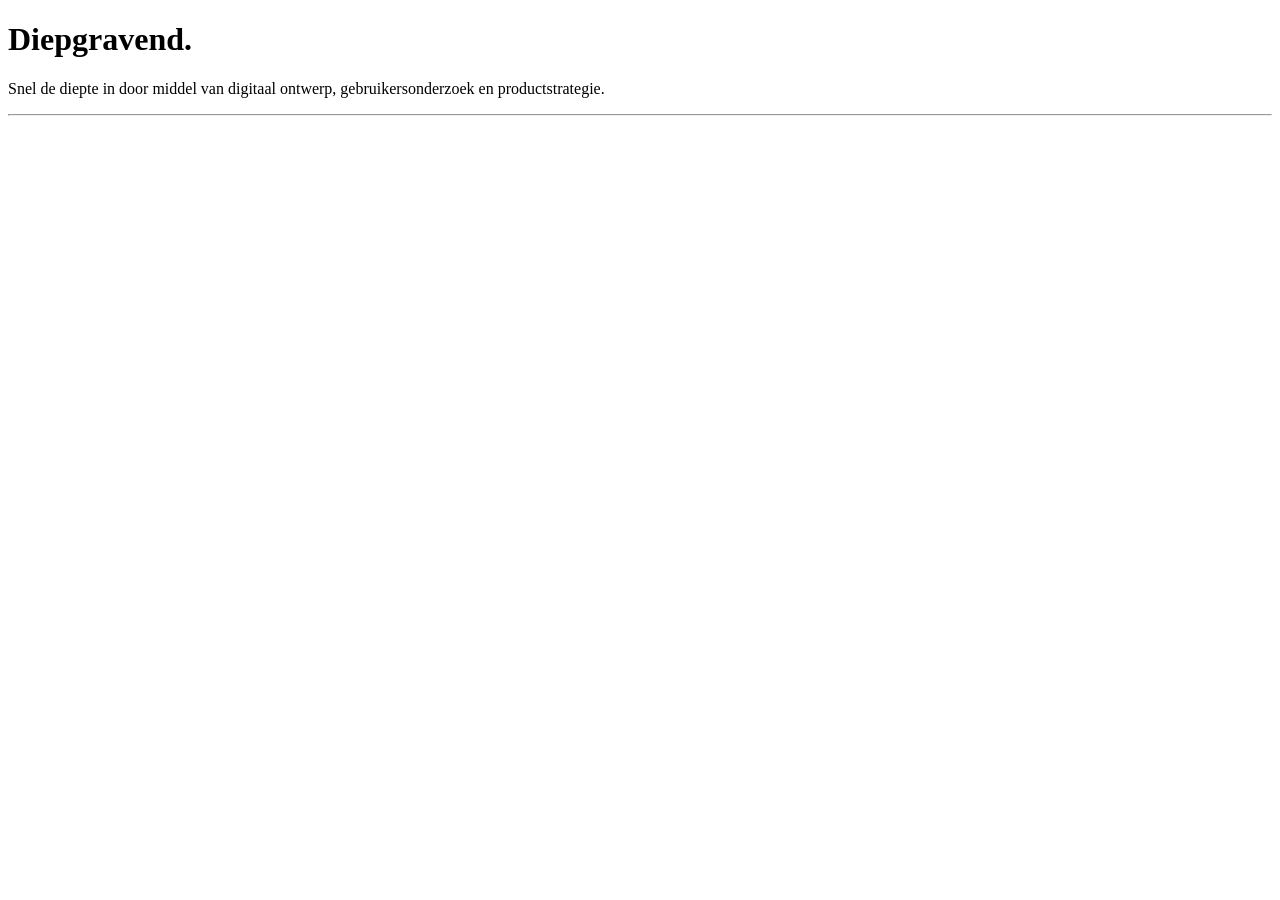
==== diepgravend/index.html @ 024febf1 "Commit" ====
<!DOCTYPE html>
<html lang="nl">
<head>
  <meta charset="UTF-8">
  <title>Diepgravend - Digitaal ontwerp, gebruikeronderzoek en producstrategie.</title>
  <meta name="viewport" content="width=device-width, initial-scale=1.0">
  <meta name="description" content="Diepgravend - Digitaal ontwerp, gebruikeronderzoek en producstrategie.">
  <link rel="icon" type="image/png" sizes="32x32" href="/favicon.png">
  <link rel="preconnect" href="https://fonts.googleapis.com">
  <link rel="preconnect" href="https://fonts.gstatic.com" crossorigin>
  <link href="https://fonts.googleapis.com/css2?family=Inter:opsz,wght@14..32,500&family=Oswald:wght@700&display=swap" rel="stylesheet">
  <link rel="stylesheet" href="/style.css">
</head>
<body>
  <main>
    <h1>Diepgravend.</h1>
    <p>Snel de diepte in door middel van digitaal ontwerp, gebruikersonderzoek en productstrategie.</p>
    <hr>
  </main>
</body>
</html>
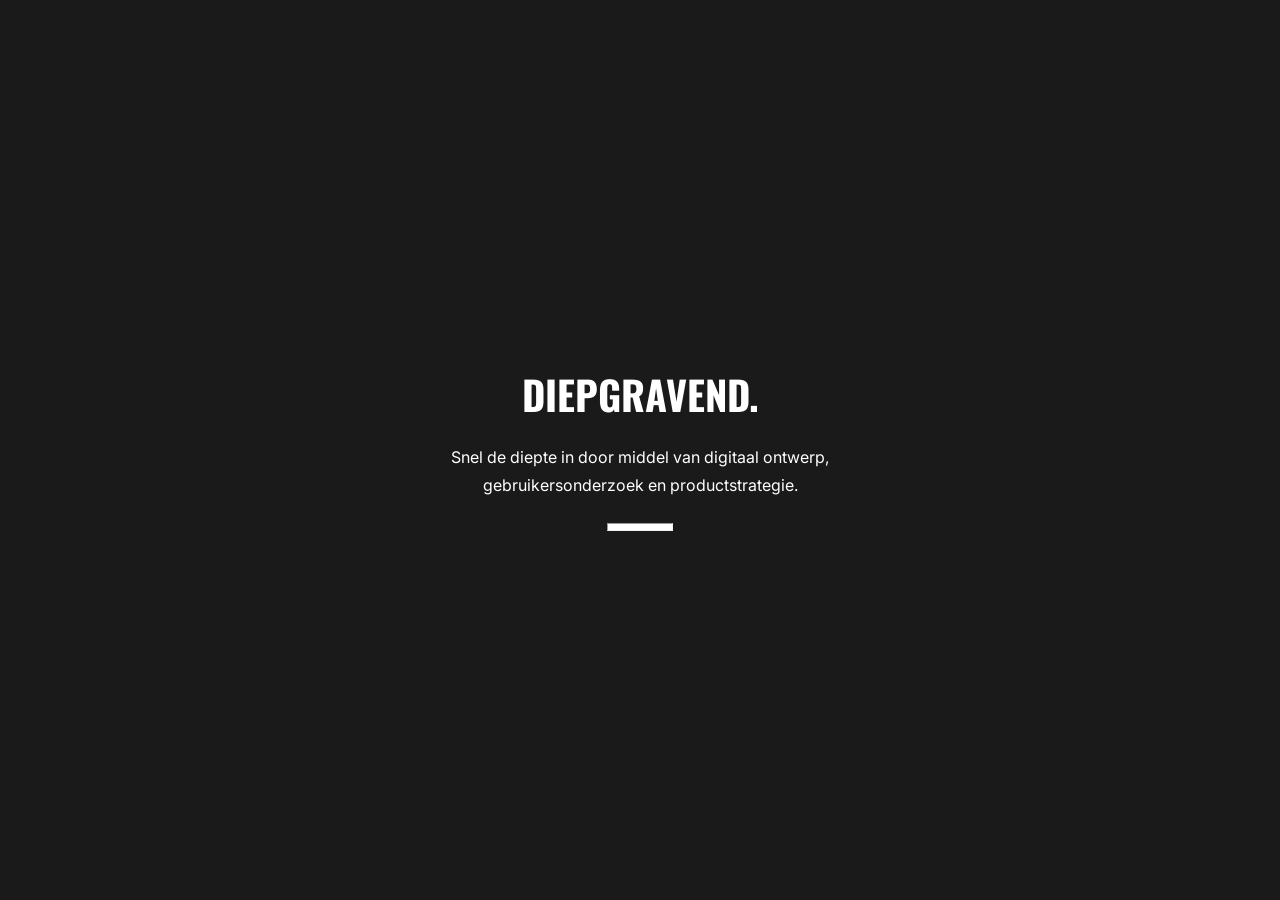
==== commit 9e204372: "Commit" ====
--- a/diepgravend/index.html
+++ b/diepgravend/index.html
@@ -9,7 +9,7 @@
   <link rel="preconnect" href="https://fonts.googleapis.com">
   <link rel="preconnect" href="https://fonts.gstatic.com" crossorigin>
   <link href="https://fonts.googleapis.com/css2?family=Inter:opsz,wght@14..32,500&family=Oswald:wght@700&display=swap" rel="stylesheet">
-  <link rel="stylesheet" href="/style.css">
+  <link rel="stylesheet" href="style.css">
 </head>
 <body>
   <main>
--- a/diepgravend/style.css
+++ b/diepgravend/style.css
@@ -0,0 +1,48 @@
+html {
+  height: 100%;
+  margin: 0;
+}
+
+body {
+  background-color: #1A1A1A;
+  height: 100%;
+  margin: 0;
+  padding: 0 24px;
+  display: grid;
+  place-items: center;
+}
+
+main {
+  max-width: 480px;
+  text-align: center;
+}
+
+h1 {
+  font-family: 'OSWALD';
+  text-transform: uppercase;
+  margin-top: 0;
+  margin-bottom: 24px;
+  font-size: 40px;
+  color: #FFFFFF;
+  font-size: 40px;
+  line-height: 125%;
+}
+
+p {
+  font-family: 'INTER';
+  margin-top: 0;
+  margin-bottom: 0;
+  color: #FFFFFF;
+  font-size: 16px;
+  line-height: 175%;
+  margin-bottom: 24px;
+}
+
+hr {
+  margin: 0;
+  height: 6px;
+  width: 64px;
+  background-color: #FFFFFF;
+  margin: 0 auto;
+  display: block;
+}
